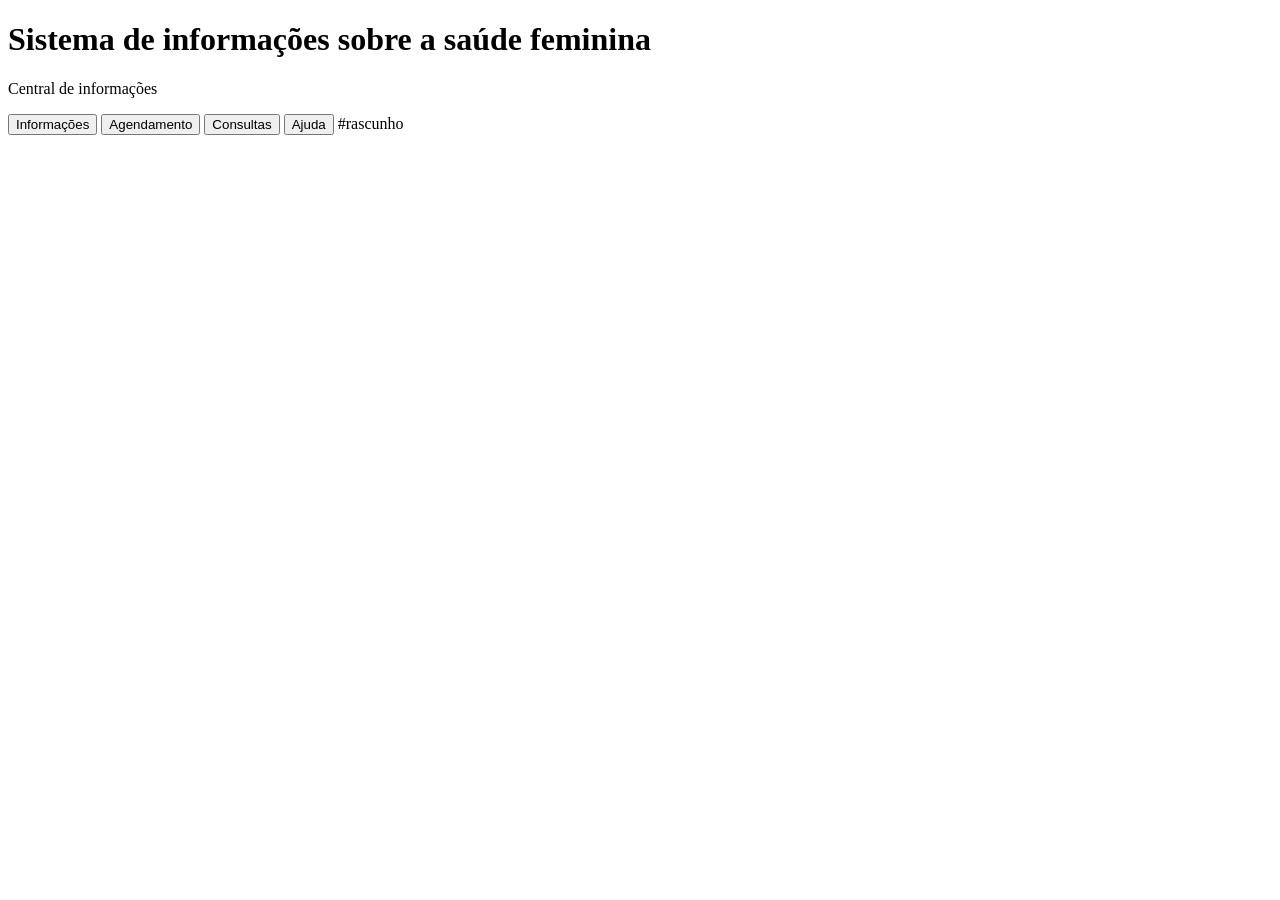
==== templates/index.html @ 8fae1daa "rascunho antigo" ====
<!DOCTYPE html>
<html lang="pt-BR">
<head>
    <meta charset="UTF-8">
    <meta name="viewport" content="width=device-width, initial-scale=1.0">
    <title>Document</title>
</head>
<body>
    <h1> Sistema de informações sobre a saúde feminina </h1>
    <p> Central de informações </p>
    <button> Informações </button>
    <button> Agendamento </button>
    <button> Consultas </button>
    <button> Ajuda </button>
</body>
</html> #rascunho
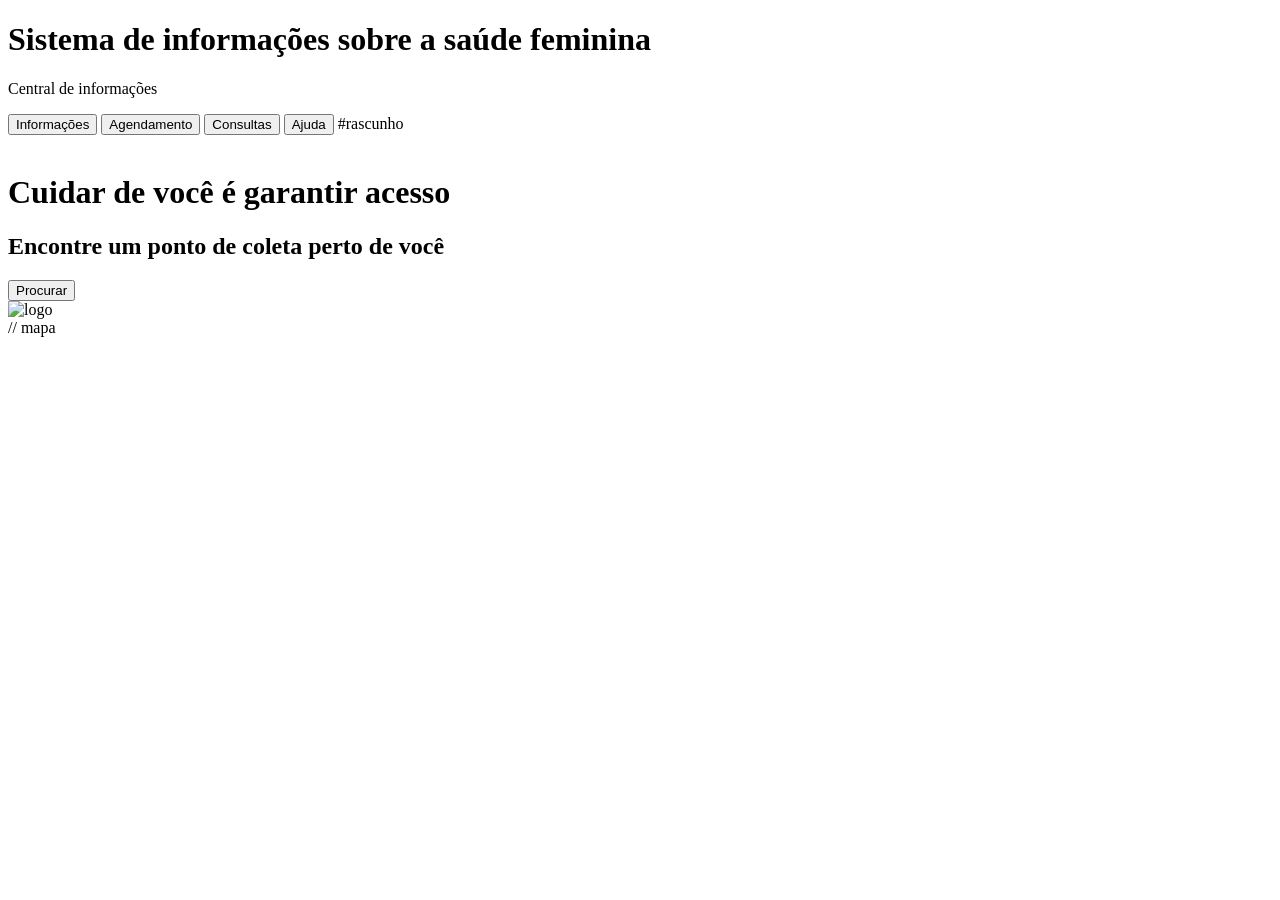
==== commit 1757e4ad: "Update index.html" ====
--- a/templates/index.html
+++ b/templates/index.html
@@ -14,3 +14,36 @@
     <button> Ajuda </button>
 </body>
 </html> #rascunho
+
+
+<!DOCTYPE html>
+<html lang="en">
+<head>
+    <meta charset="UTF-8">
+    <meta name="viewport" content="width=device-width, initial-scale=1.0">
+    <title> NARA </title>
+</head>
+<body>
+    <header> 
+            <title> NARA </title>
+            <img>
+
+            <h1> Cuidar de você é garantir acesso </h1>
+            <h2> Encontre um ponto de coleta perto de você </h2>
+            <button class="cta"> Procurar </button>
+    </header>
+
+    <section>
+
+        <img alt="logo">
+        <form> </form>
+        <div id="profile"></div>
+        <div id="opcoes"></div>
+
+    </section>
+
+    // mapa 
+
+
+</body>
+</html>
